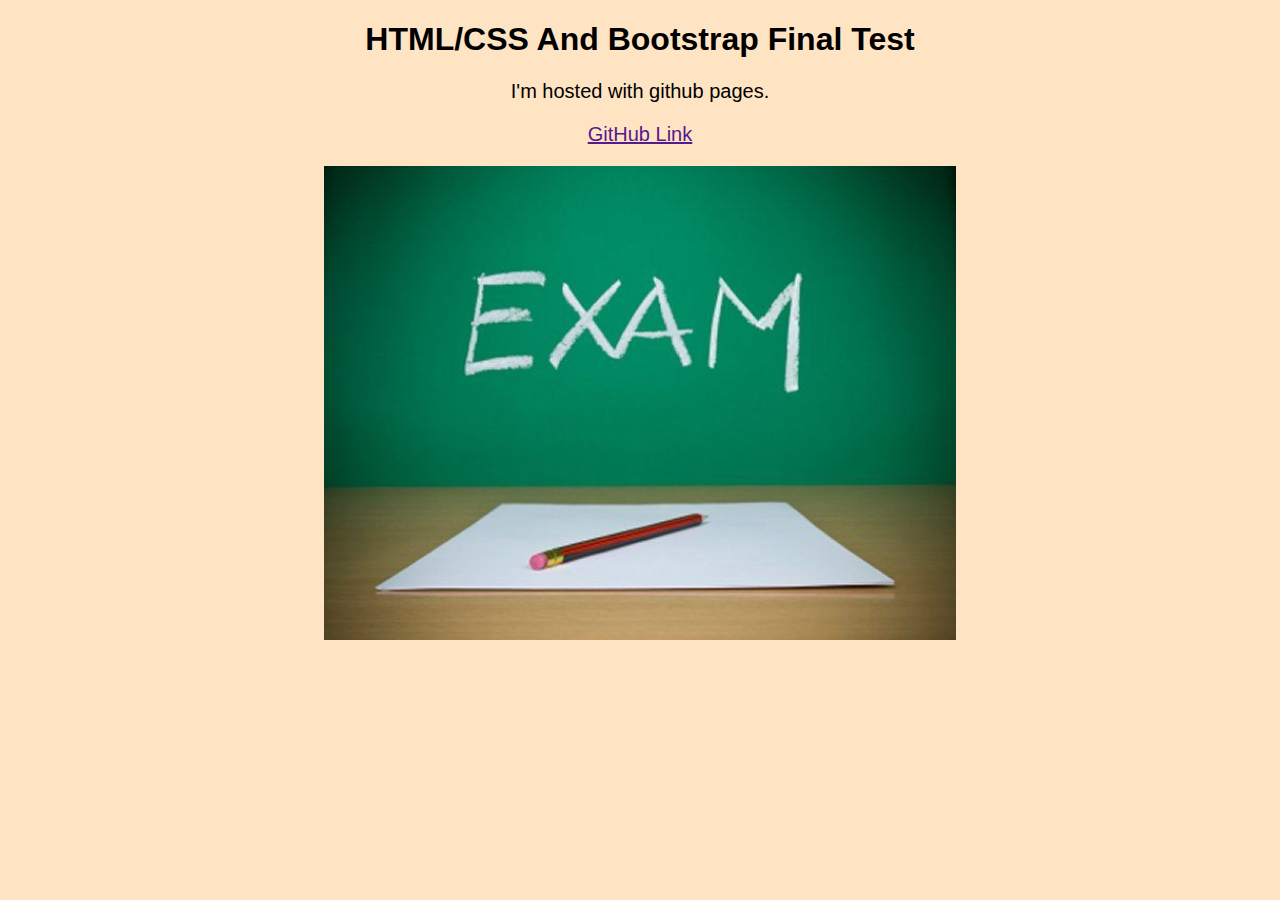
==== index.html @ 16bfd4e8 "CSS/Bootstrap Assignment" ====
<!DOCTYPE html>
<html lang = 'en'>
<head>
	<meta charset = 'utf-8'>
	<link rel="stylesheet" href="style.css">
</head>
<body>
	<h1>HTML/CSS and Bootstrap final test</h1>
	<p>I'm hosted with github pages.</p>
	<p><a href="">GitHub Link</a></p>
	<img src="img/final-exam-wallpaper-11.jpg">
</body>
</html>
---- style.css ----
body { 
    background-color: bisque;
    
}

h1 {
    font-family: Arial, Helvetica, sans-serif;
    text-transform: capitalize;
    text-align: center;
}

p {
    font-family: Arial, Helvetica, sans-serif;
    font-size: 20px;
    text-align: center;
}

img {
   display: block;
   margin-left: auto;
   margin-right: auto;
   width: 50%;
}
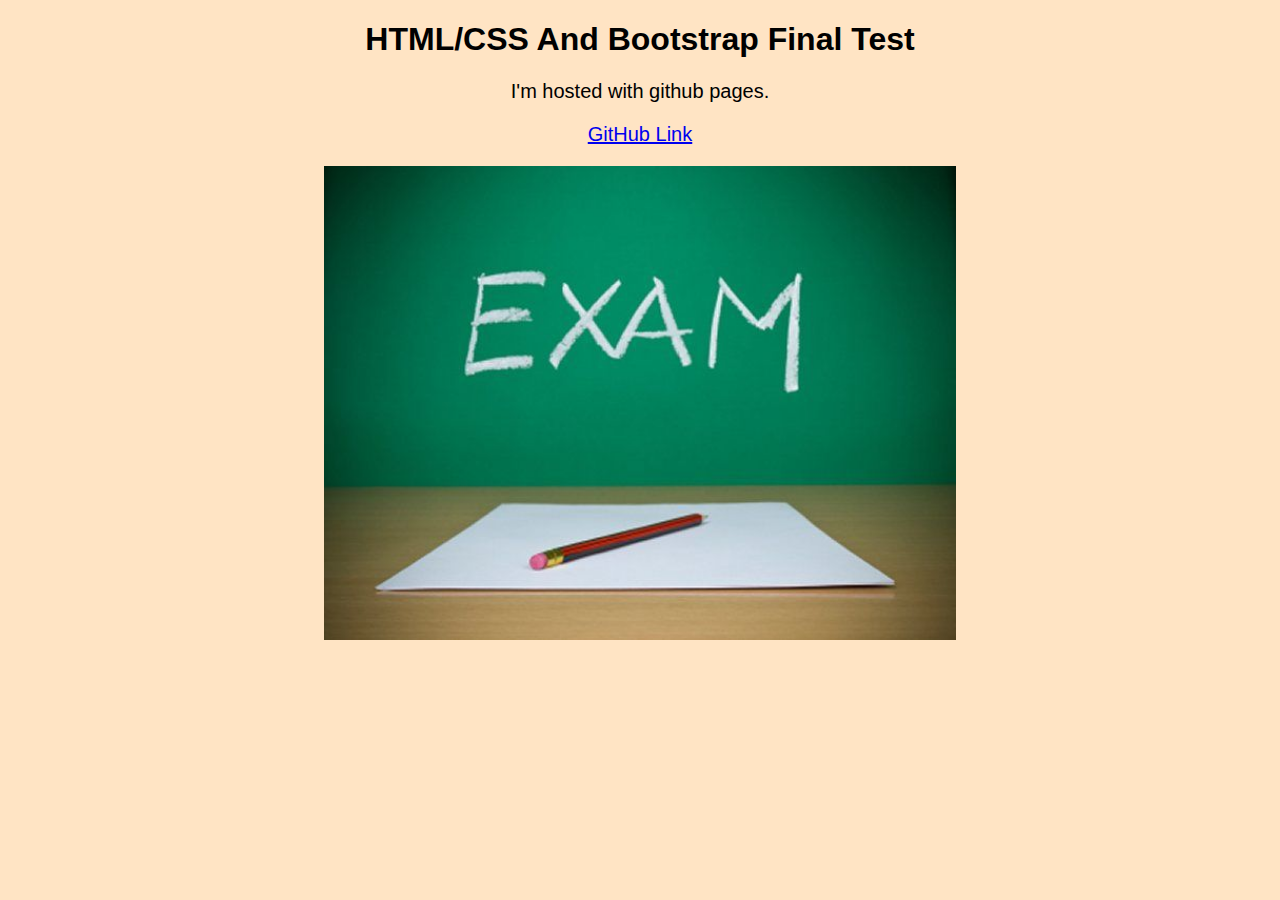
==== commit acf0b170: "Update index.html" ====
--- a/index.html
+++ b/index.html
@@ -7,7 +7,7 @@
 <body>
 	<h1>HTML/CSS and Bootstrap final test</h1>
 	<p>I'm hosted with github pages.</p>
-	<p><a href="">GitHub Link</a></p>
+	<p><a href="https://github.com/svetlanaspinu/svetlanaspinu.github.io">GitHub Link</a></p>
 	<img src="img/final-exam-wallpaper-11.jpg">
 </body>
 </html>
